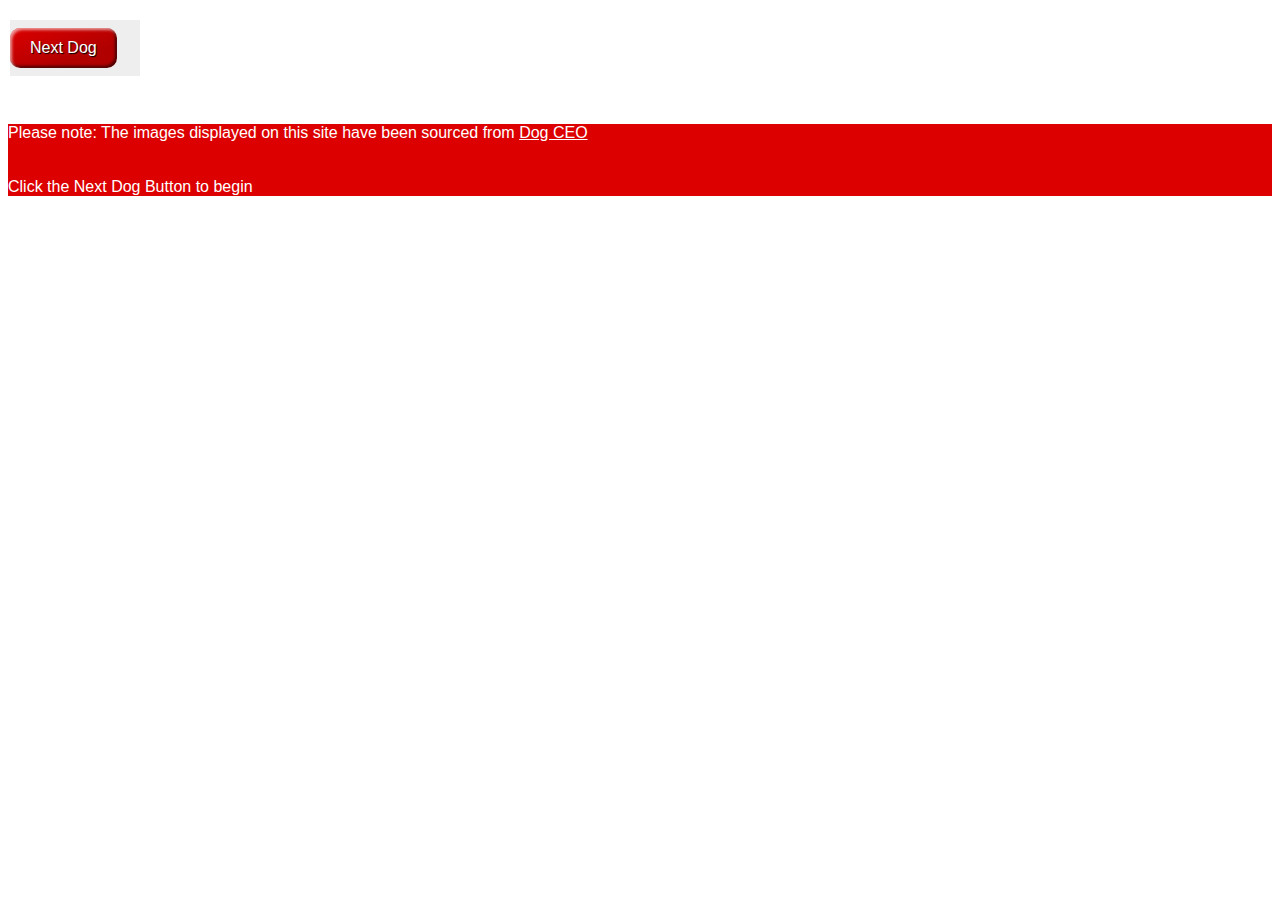
==== challenges/dog-photo-gallery/index.html @ b0abb9fc "Homework done" ====
<!DOCTYPE html>
<html lang="en">
  <head>
    <meta charset="utf-8" />
    <title>CodeYourFuture - Fetch</title>
    <link href="style.css" rel="stylesheet" />
    <meta name="description" content="Dog Photo Gallery" />
    <meta name="author" content="CodeYourFuture" />
  </head>

  <body>
    <div class="sidenav">
      <button class="button favorite styled" type="button" id="nextdog">
        Next Dog
      </button>
    </div>
    <!-- Gallery Grid -->
    <main class="main">
      <ul id="imagelist" class="gridDisplay"></ul>
    </main>
    <footer class="footer">
      <div class="dogceo-info"></div>
      <br />
      <br />
      <div class="error-messages"></div>
    </footer>

    <script src="script.js"></script>
  </body>
</html>
---- challenges/dog-photo-gallery/style.css ----
:root {
  --white: #ffffff;
}

body {
  font-family: "Lato", sans-serif;
  background: url(https://s29938.pcdn.co/au/wp-content/uploads/sites/2/2021/02/Wallpaper-Linz-Doggies-Cream-1.jpg.optimal.jpg);
}

/* ASIDE IN ORDER TO PLACE THE STICKY BUTTON */

.sidenav {
  width: 130px;
  position: fixed;
  z-index: 1;
  top: 20px;
  left: 10px;
  background: #eee;
  overflow-x: hidden;
  padding: 8px 0;
}

.sidenav a {
  padding: 6px 8px 6px 16px;
  text-decoration: none;
  font-size: 25px;
  color: #2196f3;
  display: block;
}

.sidenav a:hover {
  color: #064579;
}

.main {
  margin-left: 140px; /* Same width as the sidebar + left position in px */
  font-size: 28px; /* Increased text to enable scrolling */
  padding: 0px 10px;
}

#imagelist {
  list-style-type: none; /* Remove bullet */
}

.gridDisplay {
  display: grid;
  gap: 3em;
  grid-template-columns: repeat(4, 1fr);
  grid-auto-flow: row dense;
}

.image {
  max-width: 100%;
  object-fit: contain;
  height: 100%;
  width: 100%;
}

.button {
  background-color: #008cba; /* Gray */
  border: none;
  color: black;
  padding: 15px 32px;
  text-align: center;
  text-decoration: none;
  display: inline-block;
  font-size: 16px;
}

.nextbutton {
  background-color: #e7e7e7; /* grey */
  color: black;
}

/* STICKY BUTTON */

.styled {
  border: 0;
  line-height: 2.5;
  padding: 0 20px;
  font-size: 1rem;
  text-align: center;
  color: #fff;
  text-shadow: 1px 1px 1px #000;
  border-radius: 10px;
  background-color: rgba(220, 0, 0, 1);
  background-image: linear-gradient(
    to top left,
    rgba(0, 0, 0, 0.2),
    rgba(0, 0, 0, 0.2) 30%,
    rgba(0, 0, 0, 0)
  );
  box-shadow: inset 2px 2px 3px rgba(255, 255, 255, 0.6),
    inset -2px -2px 3px rgba(0, 0, 0, 0.6);
}

.styled:hover {
  background-color: rgba(255, 0, 0, 1);
}

.styled:active {
  box-shadow: inset -2px -2px 3px rgba(255, 255, 255, 0.6),
    inset 2px 2px 3px rgba(0, 0, 0, 0.6);
}

.footer {
  margin-top: 6em;
  background-color: rgba(220, 0, 0, 1);
  color: var(--white);
}

.dogceo-info a:link {
  color: var(--white);
}

.dogceo-info a:visited {
  color: var(--white);
}
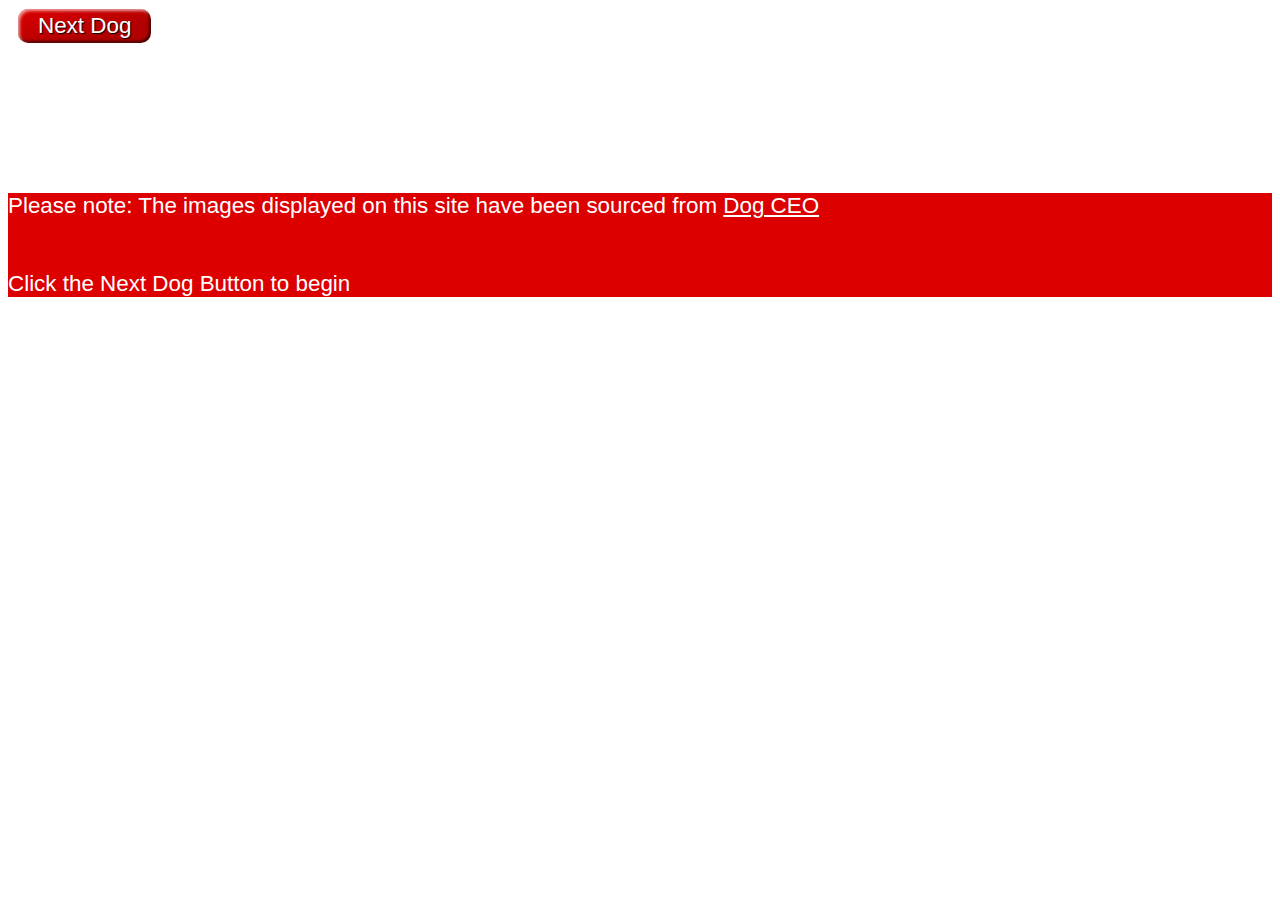
==== commit b62357b0: "Minor changes" ====
--- a/challenges/dog-photo-gallery/index.html
+++ b/challenges/dog-photo-gallery/index.html
@@ -9,11 +9,11 @@
   </head>
 
   <body>
-    <div class="sidenav">
+    <aside class="sidenav">
       <button class="button favorite styled" type="button" id="nextdog">
         Next Dog
       </button>
-    </div>
+    </aside>
     <!-- Gallery Grid -->
     <main class="main">
       <ul id="imagelist" class="gridDisplay"></ul>
--- a/challenges/dog-photo-gallery/style.css
+++ b/challenges/dog-photo-gallery/style.css
@@ -10,7 +10,7 @@
 /* ASIDE IN ORDER TO PLACE THE STICKY BUTTON */
 
 .sidenav {
-  width: 130px;
+  width: 8.125em; /* 130px; 
   position: fixed;
   z-index: 1;
   top: 20px;
@@ -67,18 +67,13 @@
   font-size: 16px;
 }
 
-.nextbutton {
-  background-color: #e7e7e7; /* grey */
-  color: black;
-}
-
 /* STICKY BUTTON */
 
 .styled {
   border: 0;
-  line-height: 2.5;
+  line-height: 1.5;
   padding: 0 20px;
-  font-size: 1rem;
+  font-size: 1.4rem;
   text-align: center;
   color: #fff;
   text-shadow: 1px 1px 1px #000;
@@ -107,6 +102,7 @@
   margin-top: 6em;
   background-color: rgba(220, 0, 0, 1);
   color: var(--white);
+  font-size: 1.4em;
 }
 
 .dogceo-info a:link {
